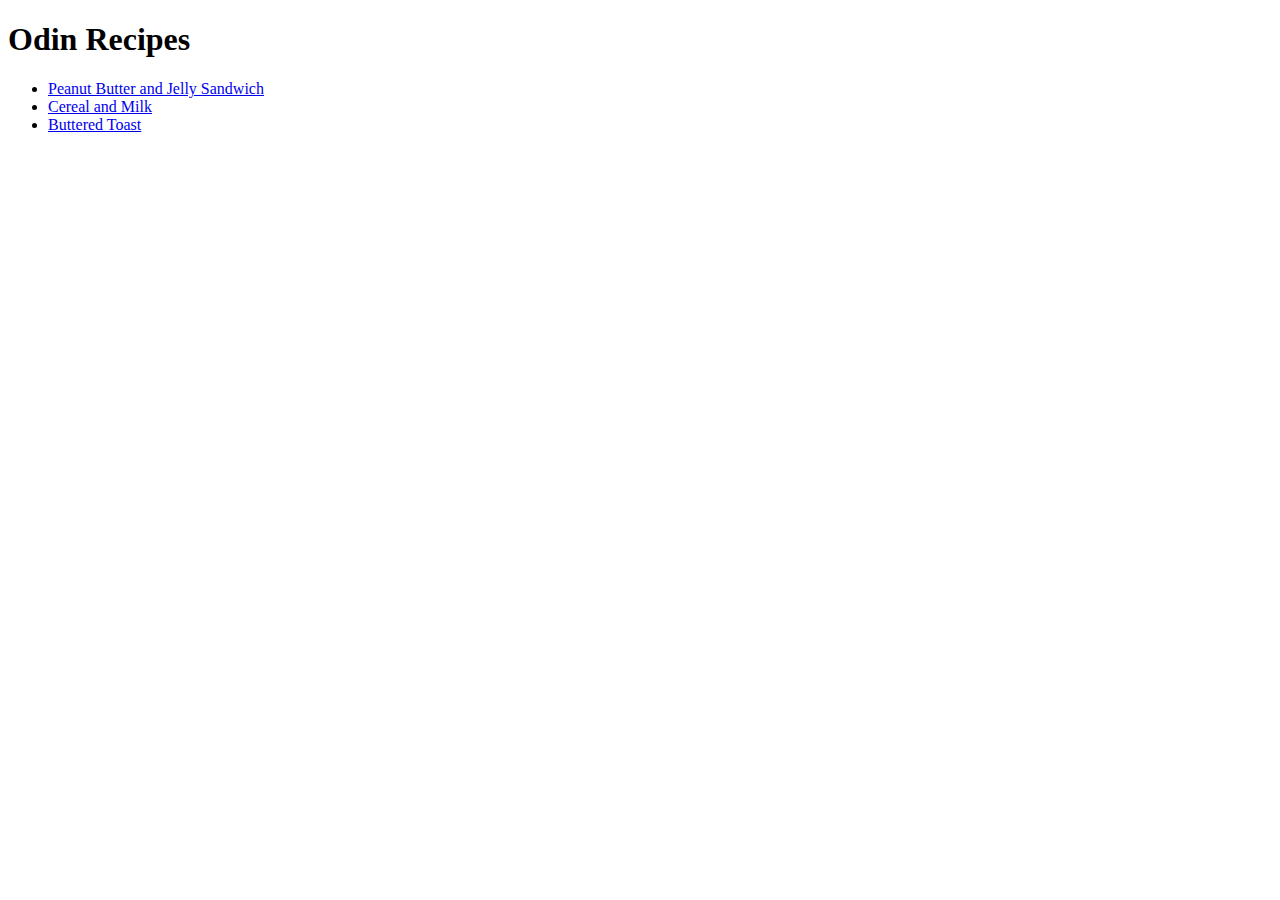
==== index.html @ fe05ced7 "Create index.html with links to three recipes" ====
<!DOCTYPE html>

<html lang="en">
    <head>
        <meta charset="UTF-8">
        <title></title>
    </head>

    <body>
        <h1>Odin Recipes</h1>

        <ul>
            <li><a href="recipes/pbandj.html">Peanut Butter and Jelly Sandwich</a></li>
            <li><a href="recipes/cerealandmilk.html">Cereal and Milk</a></li>
            <li><a href="recipes/butteredtoast.html">Buttered Toast</a></li>
        </ul>


    </body>
</html>
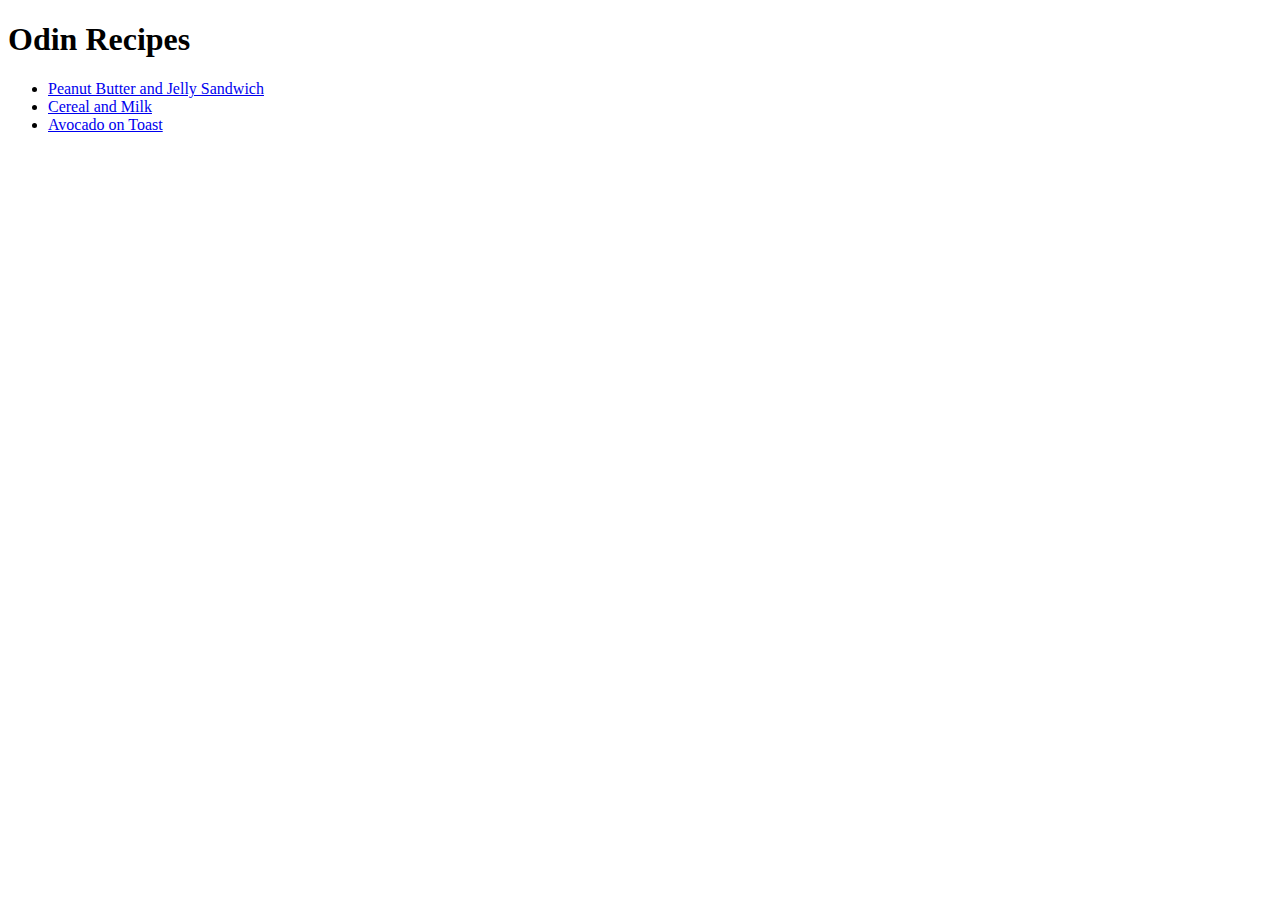
==== commit 59c609c9: "Add recipe page for avocado toast and correct index.html link to same" ====
--- a/index.html
+++ b/index.html
@@ -3,7 +3,7 @@
 <html lang="en">
     <head>
         <meta charset="UTF-8">
-        <title></title>
+        <title>Odin Project recipes page</title>
     </head>
 
     <body>
@@ -12,7 +12,7 @@
         <ul>
             <li><a href="recipes/pbandj.html">Peanut Butter and Jelly Sandwich</a></li>
             <li><a href="recipes/cerealandmilk.html">Cereal and Milk</a></li>
-            <li><a href="recipes/butteredtoast.html">Buttered Toast</a></li>
+            <li><a href="recipes/avocadotoast.html">Avocado on Toast</a></li>
         </ul>
 
 
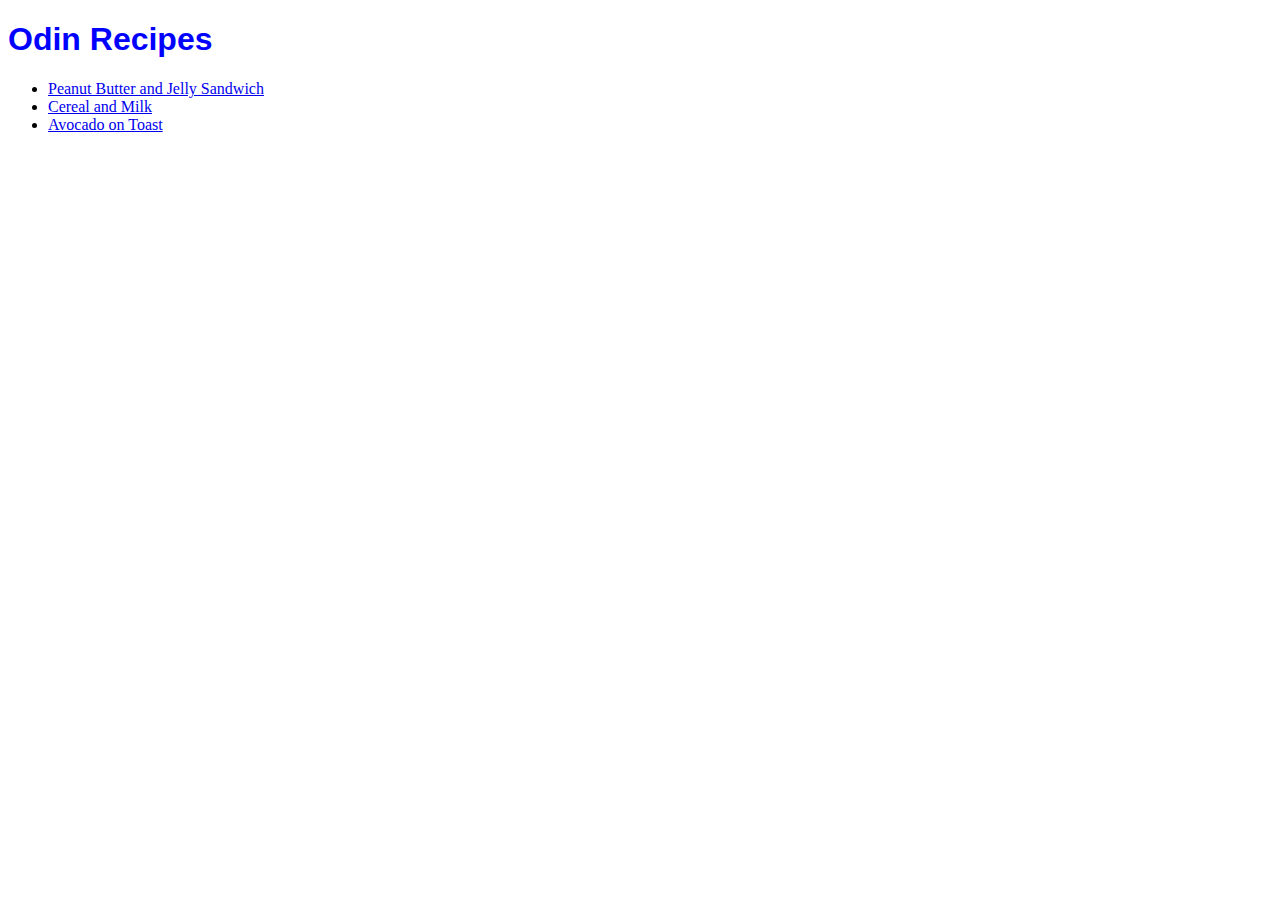
==== commit 47d6ad26: "Add basic styling via external CSS" ====
--- a/index.html
+++ b/index.html
@@ -4,6 +4,7 @@
     <head>
         <meta charset="UTF-8">
         <title>Odin Project recipes page</title>
+        <link rel="stylesheet" href="style.css"> 
     </head>
 
     <body>
--- a/style.css
+++ b/style.css
@@ -0,0 +1,27 @@
+h1 {
+    color: blue;
+    font-family: Helvetica, Arial, sans-serif;
+}
+
+h2 {
+    color: green;
+    font-family: Helvetica, Arial, sans-serif;
+}
+
+p {
+    background-color: aquamarine;
+    font-size: 22px;
+}
+
+.ingredient {
+    color: red;
+    font-size: 25px;
+    font-family: 'Times New Roman', Times, serif;
+}
+
+.step {
+    color: purple;
+    font-size 32px;
+    font-family: 'Times New Roman', Times, serif;
+    font-weight: 300;
+}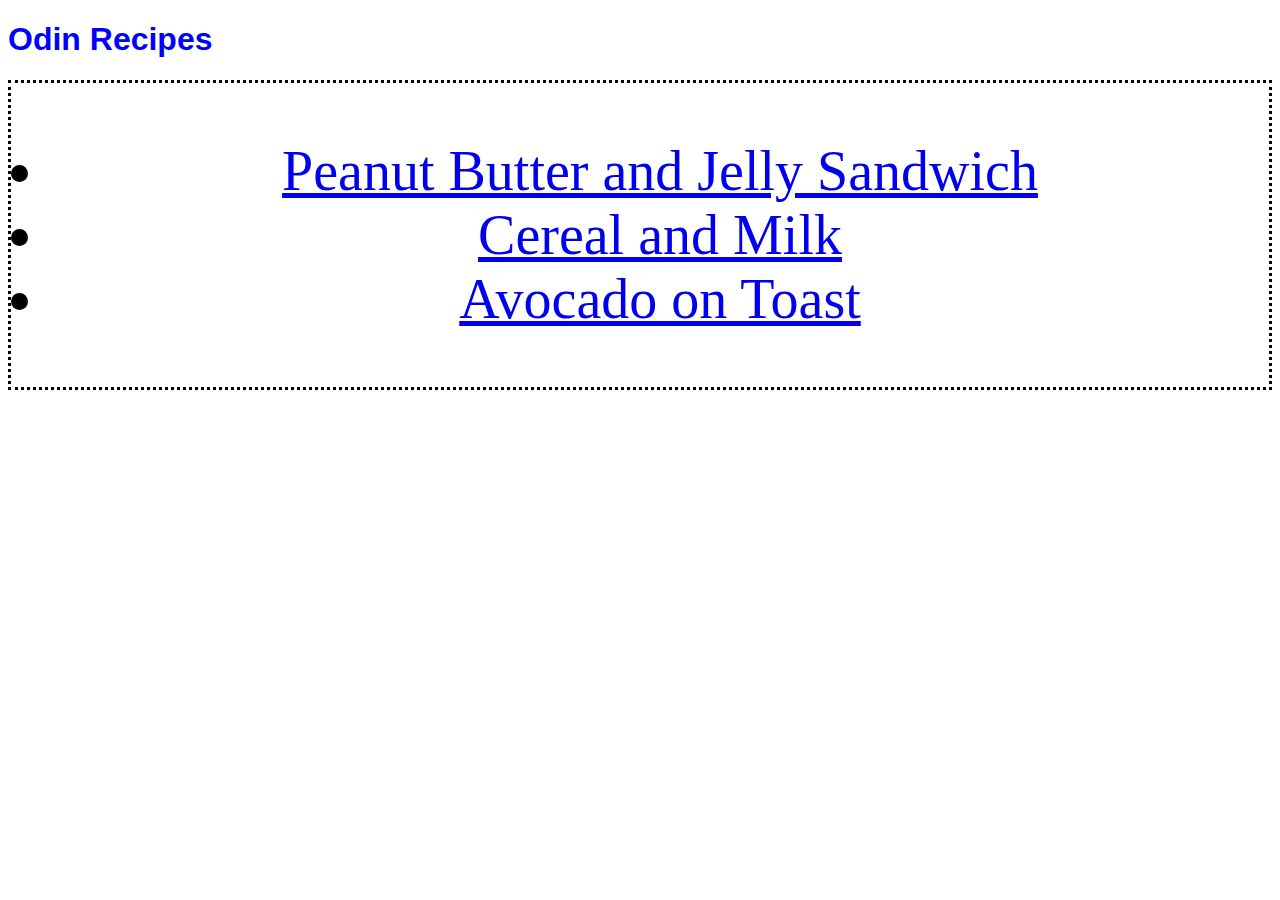
==== commit a167aad9: "Changed style after learning about block and inline" ====
--- a/index.html
+++ b/index.html
@@ -10,11 +10,15 @@
     <body>
         <h1>Odin Recipes</h1>
 
-        <ul>
-            <li><a href="recipes/pbandj.html">Peanut Butter and Jelly Sandwich</a></li>
-            <li><a href="recipes/cerealandmilk.html">Cereal and Milk</a></li>
-            <li><a href="recipes/avocadotoast.html">Avocado on Toast</a></li>
-        </ul>
+        <div class="recipe">
+            <ul>
+                <li><a href="recipes/pbandj.html">Peanut Butter and Jelly Sandwich</a></li>
+                <li><a href="recipes/cerealandmilk.html">Cereal and Milk</a></li>
+                <li><a href="recipes/avocadotoast.html">Avocado on Toast</a></li>
+            </ul>
+        </div>
+
+        
 
 
     </body>
--- a/style.css
+++ b/style.css
@@ -14,14 +14,27 @@
 }
 
 .ingredient {
+    background-color: yellow;
     color: red;
     font-size: 25px;
     font-family: 'Times New Roman', Times, serif;
 }
 
 .step {
+    background-color: orange;
     color: purple;
     font-size 32px;
     font-family: 'Times New Roman', Times, serif;
     font-weight: 300;
+}
+
+.recipe {
+    font-size: 56px;
+    text-align: center;
+    border: dotted;
+}
+
+.step {
+    border: solid;
+    padding: 12px;
 }